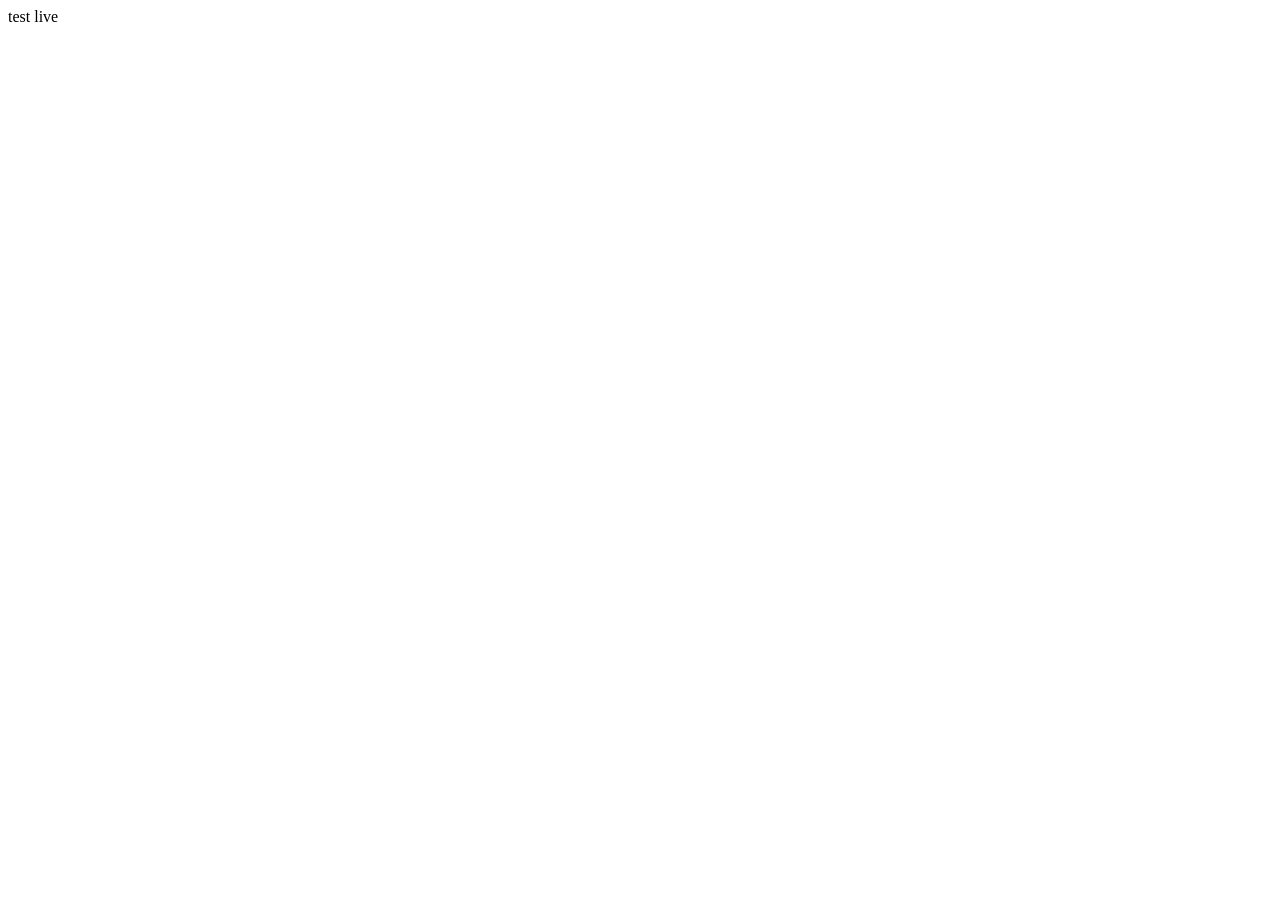
==== hello.html @ 1eb5b59d "file" ====
<!DOCTYPE html>
<html lang="en">
<head>
    <meta charset="UTF-8">
    <meta name="viewport" content="width=device-width, initial-scale=1.0">
    <title>Document</title>
</head>
<body>
    test live
</body>
</html>
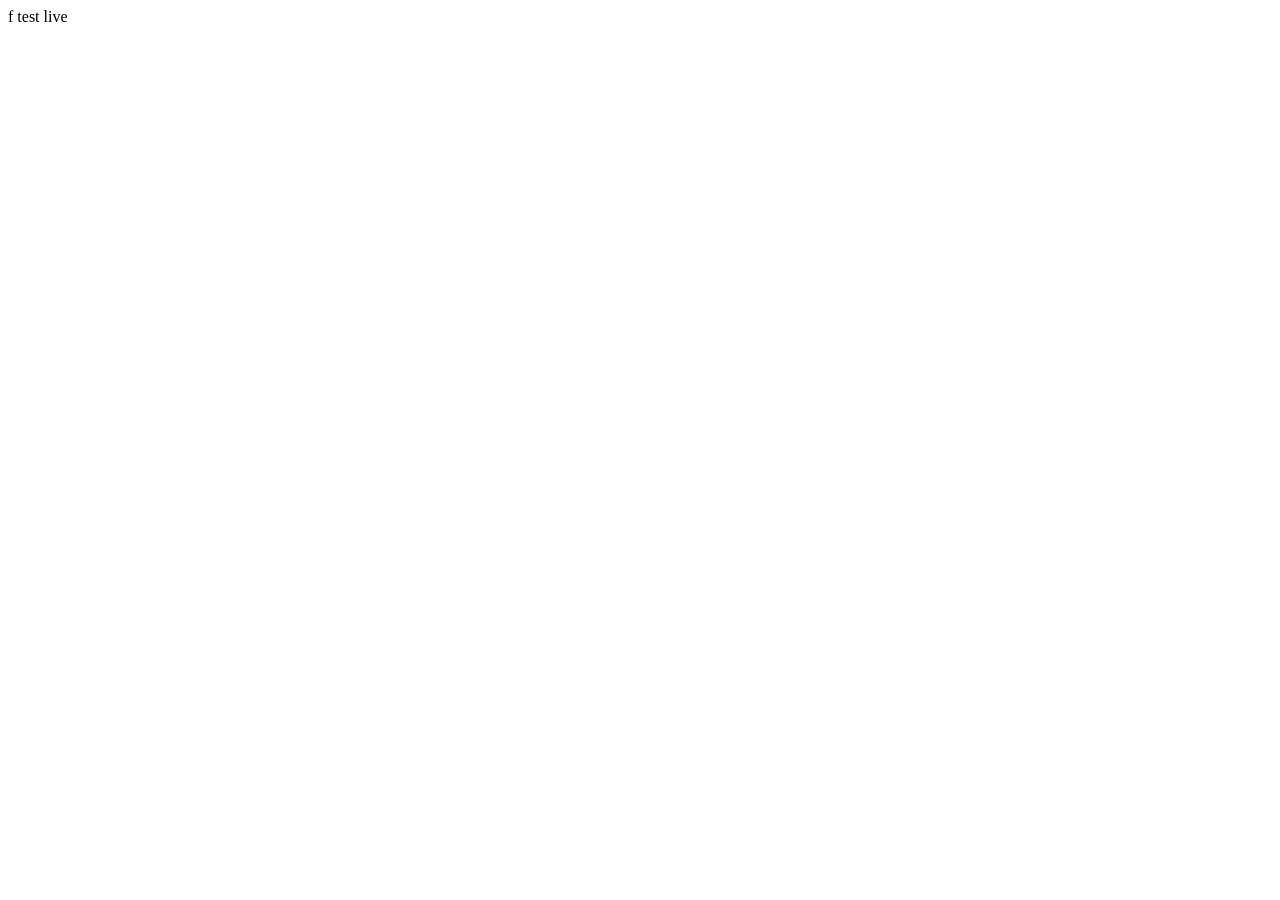
==== commit 961b1862: "test" ====
--- a/hello.html
+++ b/hello.html
@@ -1,11 +1,14 @@
 <!DOCTYPE html>
 <html lang="en">
+
 <head>
     <meta charset="UTF-8">
     <meta name="viewport" content="width=device-width, initial-scale=1.0">
-    <title>Document</title>
+    <title>Document</title>f
 </head>
+
 <body>
     test live
 </body>
+
 </html>
